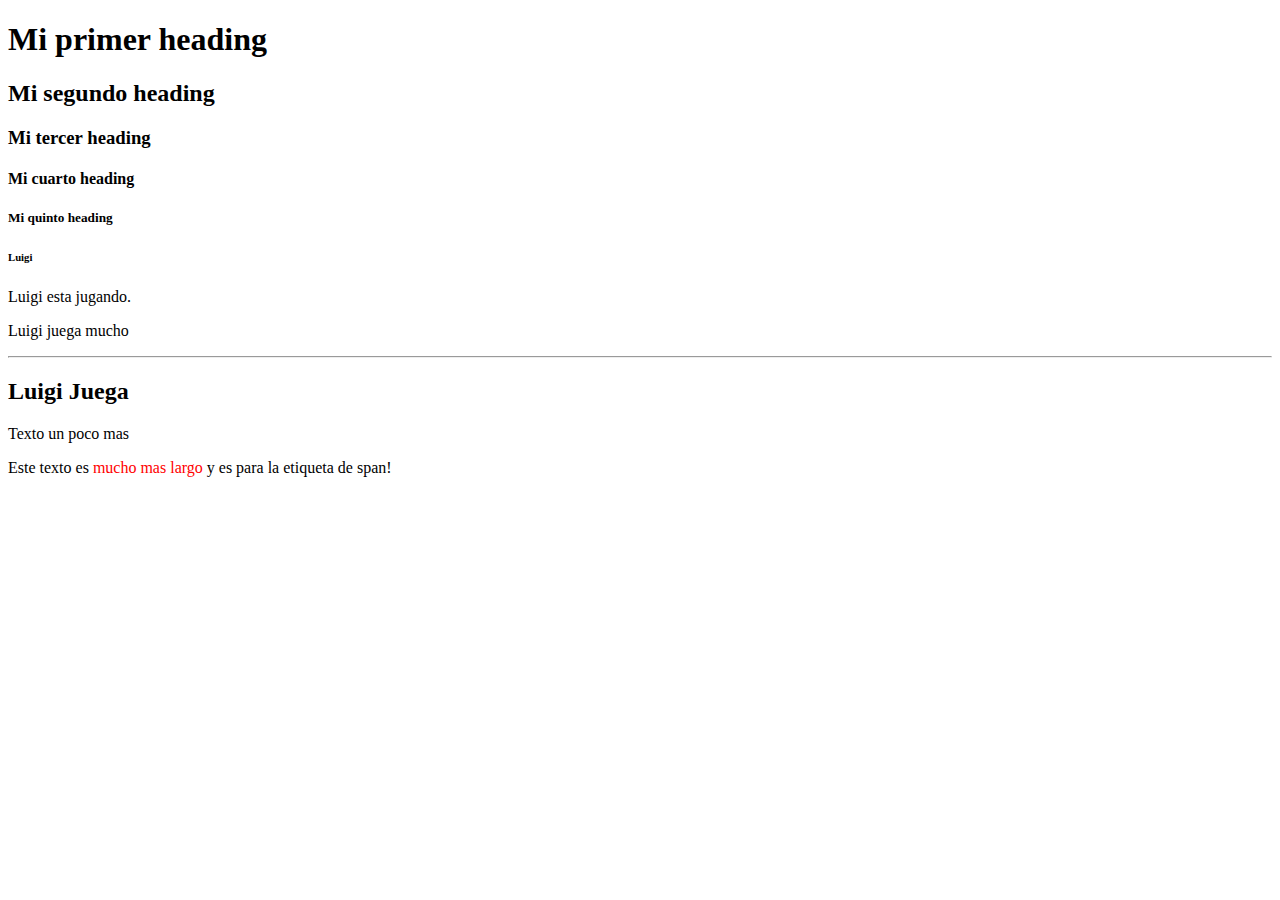
==== index.html @ ea8f7448 "first" ====
<!DOCTYPE html>
<html>
<head>
    <title>Mi primera web</title>
</head>
<body>
    <h1>Mi primer heading</h1>
    <h2>Mi segundo heading</h2>
    <h3>Mi tercer heading
    <h4>Mi cuarto heading</h4>
    <h5>Mi quinto heading</h5>
    <h6>Luigi</h6>
    <p>Luigi esta jugando.</p>
    <p>Luigi juega mucho</p>
    <hr>
    <h2>Luigi Juega</h2>
    <p>Texto un poco mas</p>
    <p>
        Este texto es <span style="color:red"> mucho mas largo</span> y es para la etiqueta de span!
    </p>   
    <!--Comentarios y no va aparecer en explorador-->
</body>
</html>
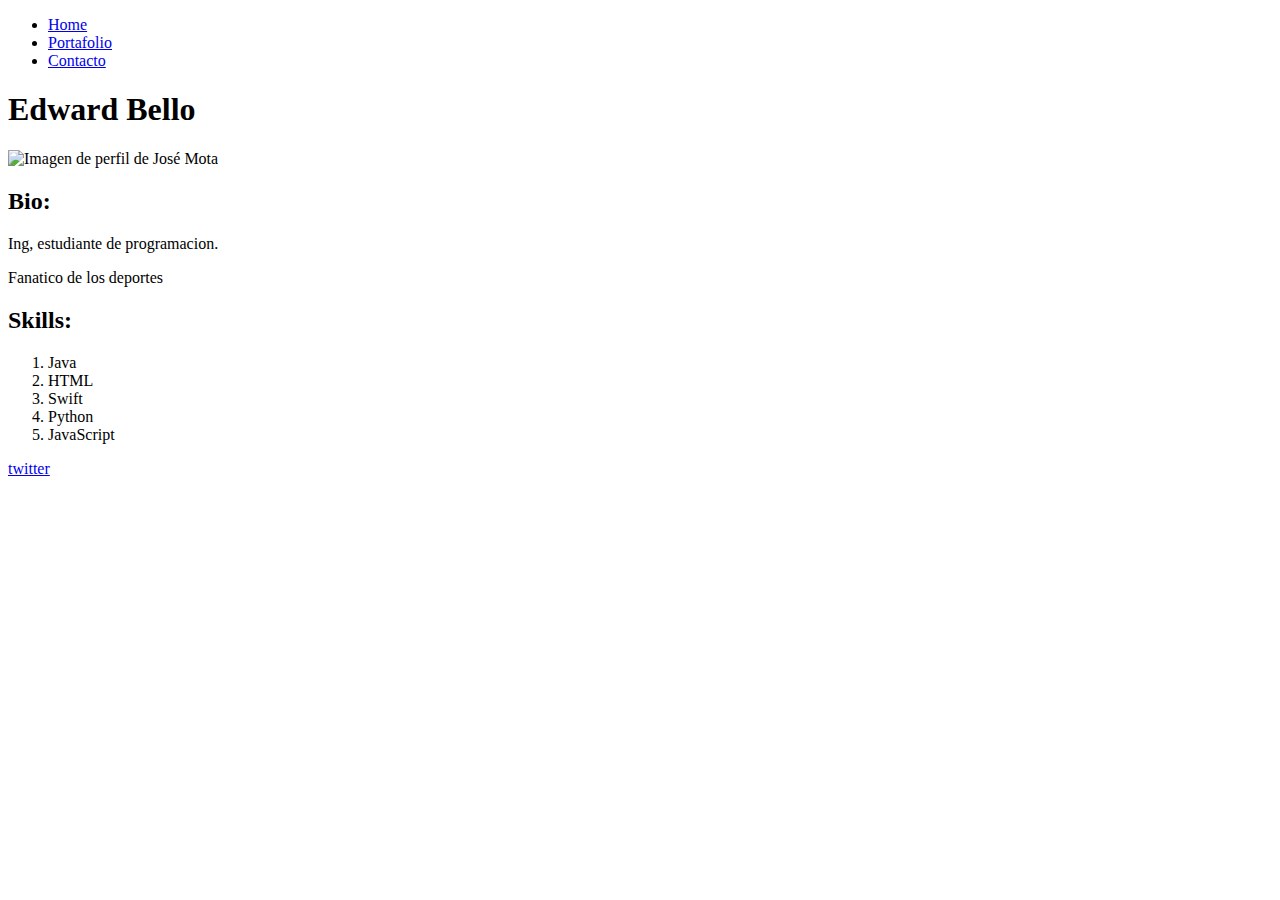
==== commit f3bcd1b3: "delete" ====
--- a/index.html
+++ b/index.html
@@ -1,23 +1,56 @@
 <!DOCTYPE html>
-<html>
-<head>
-    <title>Mi primera web</title>
-</head>
-<body>
-    <h1>Mi primer heading</h1>
-    <h2>Mi segundo heading</h2>
-    <h3>Mi tercer heading
-    <h4>Mi cuarto heading</h4>
-    <h5>Mi quinto heading</h5>
-    <h6>Luigi</h6>
-    <p>Luigi esta jugando.</p>
-    <p>Luigi juega mucho</p>
-    <hr>
-    <h2>Luigi Juega</h2>
-    <p>Texto un poco mas</p>
-    <p>
-        Este texto es <span style="color:red"> mucho mas largo</span> y es para la etiqueta de span!
-    </p>   
-    <!--Comentarios y no va aparecer en explorador-->
-</body>
+<html lang="es">
+    <head>
+        <meta charset="utf-8"/>
+        <meta
+            name="Web Site del Perfil de Desarrollador"
+            content="Datos de contacto de Edward Bello"
+        />    
+        <title>Profile:Edward Bello </title>
+    </head>
+    <body>
+        <header>
+            <nav>
+                <ul>
+                    <li><a href="#">Home</a></li>
+                    <li><a href="folio.html">Portafolio</a></li>
+                    <li><a href="contact.html">Contacto</a></li>
+                </ul>
+            </nav>
+
+            <h1>Edward Bello</h1>
+        </header>
+        <article>
+            <section class="img-profile">
+                <img src="imagen/perfil.jpg" alt="Imagen de perfil de José Mota"/>
+            </section>
+            <section class="text">
+                <h2>Bio:</h2>
+                <p>Ing, estudiante de programacion.</p>
+                <p>Fanatico de los deportes</p>
+            </section>
+            <section class="Skills">
+                <h2>Skills:</h2>
+                <ol>
+                    <li>Java</li>
+                    <li>HTML</li>
+                    <li>Swift</li>
+                    <li>Python</li>
+                    <li>JavaScript</li>
+                </ol>
+<!--
+                <ul>
+                    <li>Java</li>
+                    <li>HTML</li>
+                    <li>Swift</li>
+                    <li>Python</li>
+                    <li>JavaScript</li>
+                </ul>
+-->
+            </section>
+        </article>
+        <footer>
+            <a href="https://twitter.com/home?lang=es" target="_blank">twitter</a>
+        </footer>
+    </body>
 </html>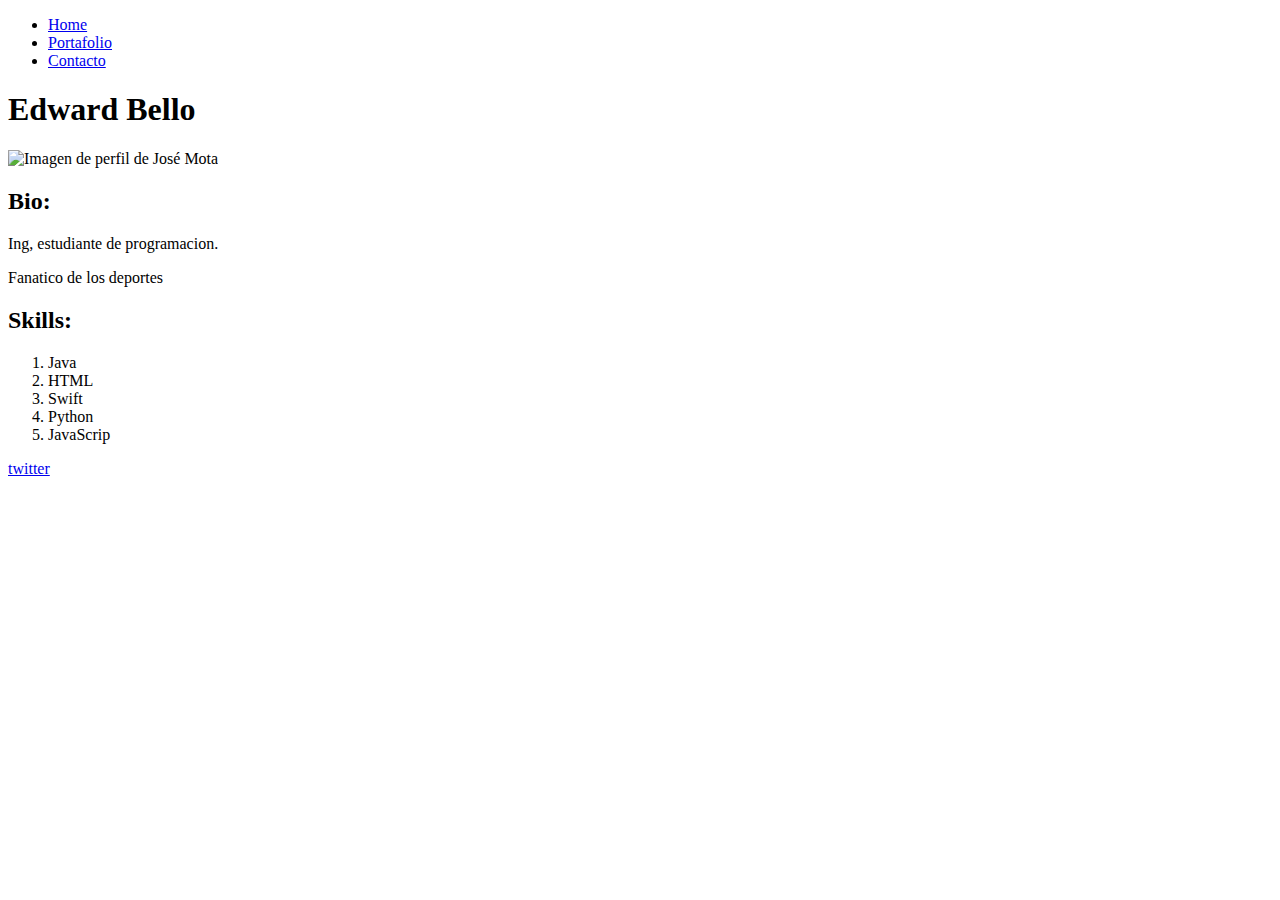
==== commit 3f029040: "clase" ====
--- a/index.html
+++ b/index.html
@@ -36,7 +36,7 @@
                     <li>HTML</li>
                     <li>Swift</li>
                     <li>Python</li>
-                    <li>JavaScript</li>
+                    <li>JavaScrip</li>
                 </ol>
 <!--
                 <ul>
